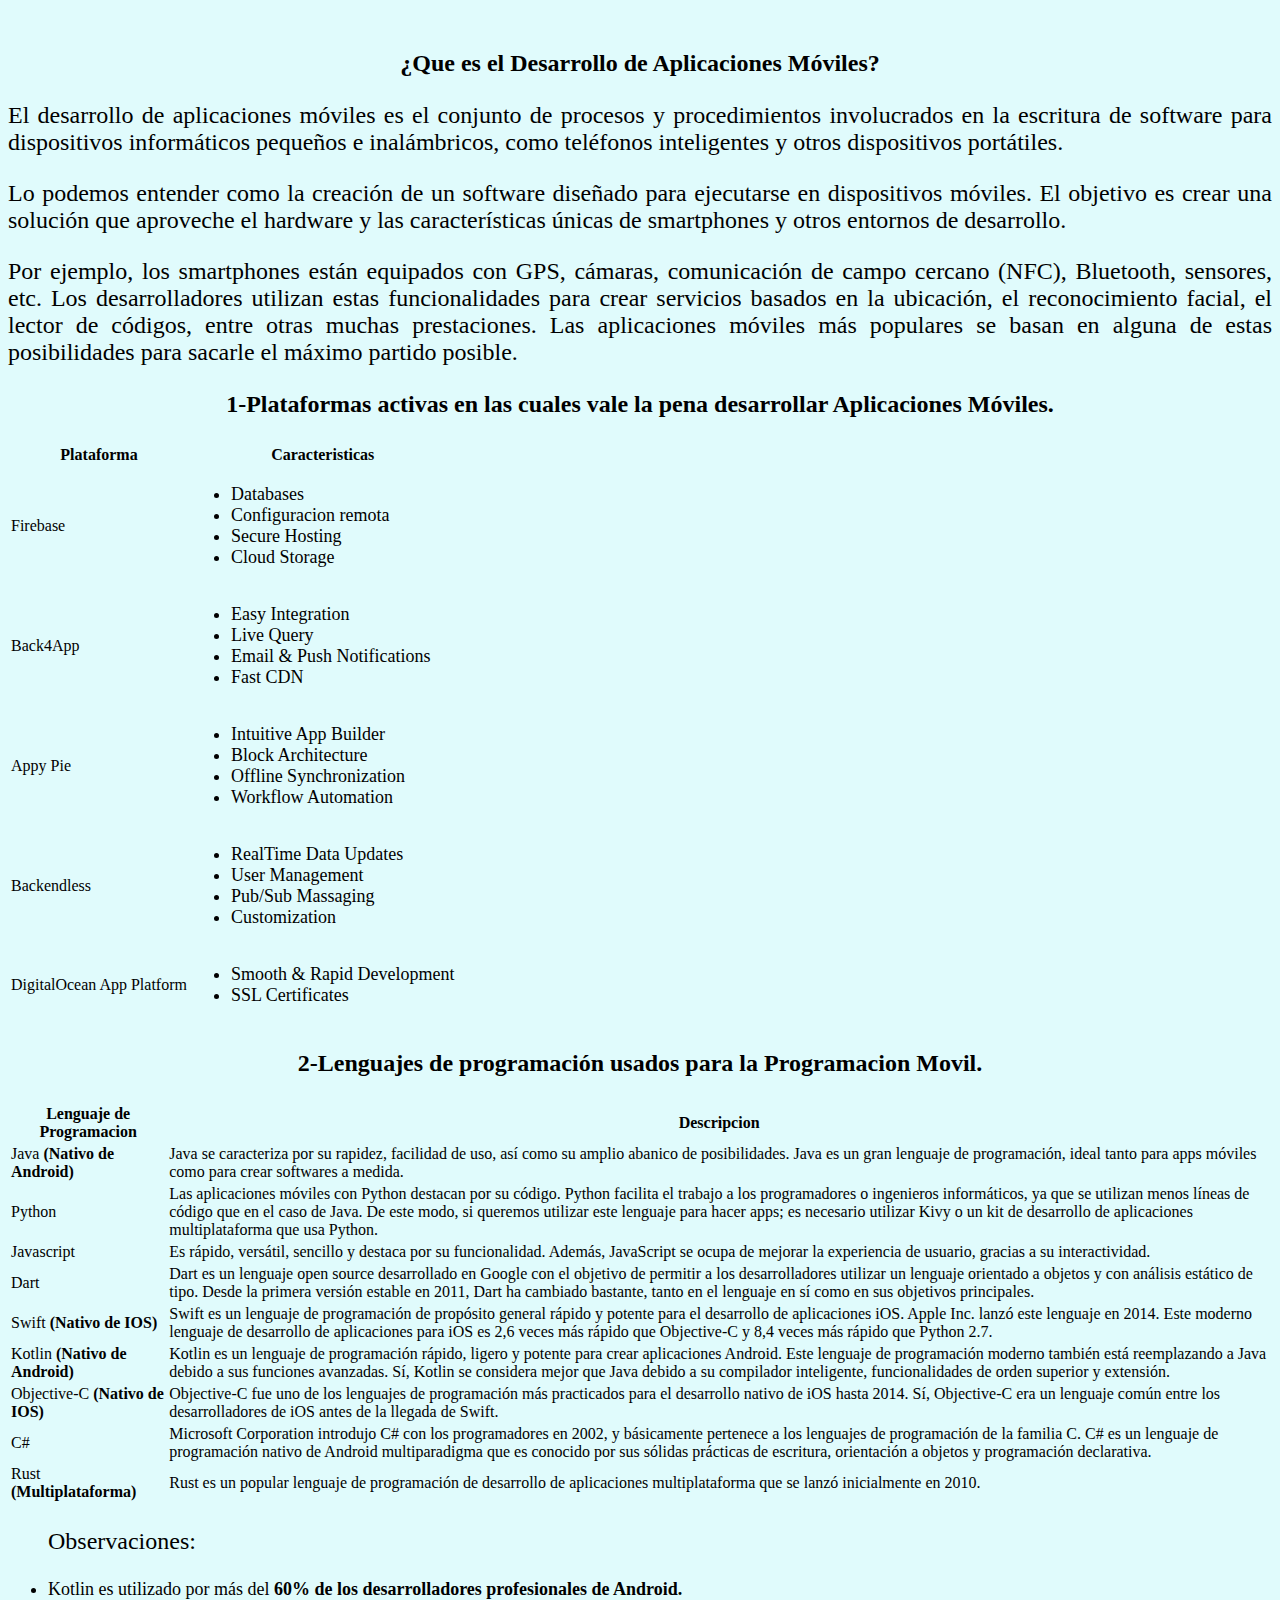
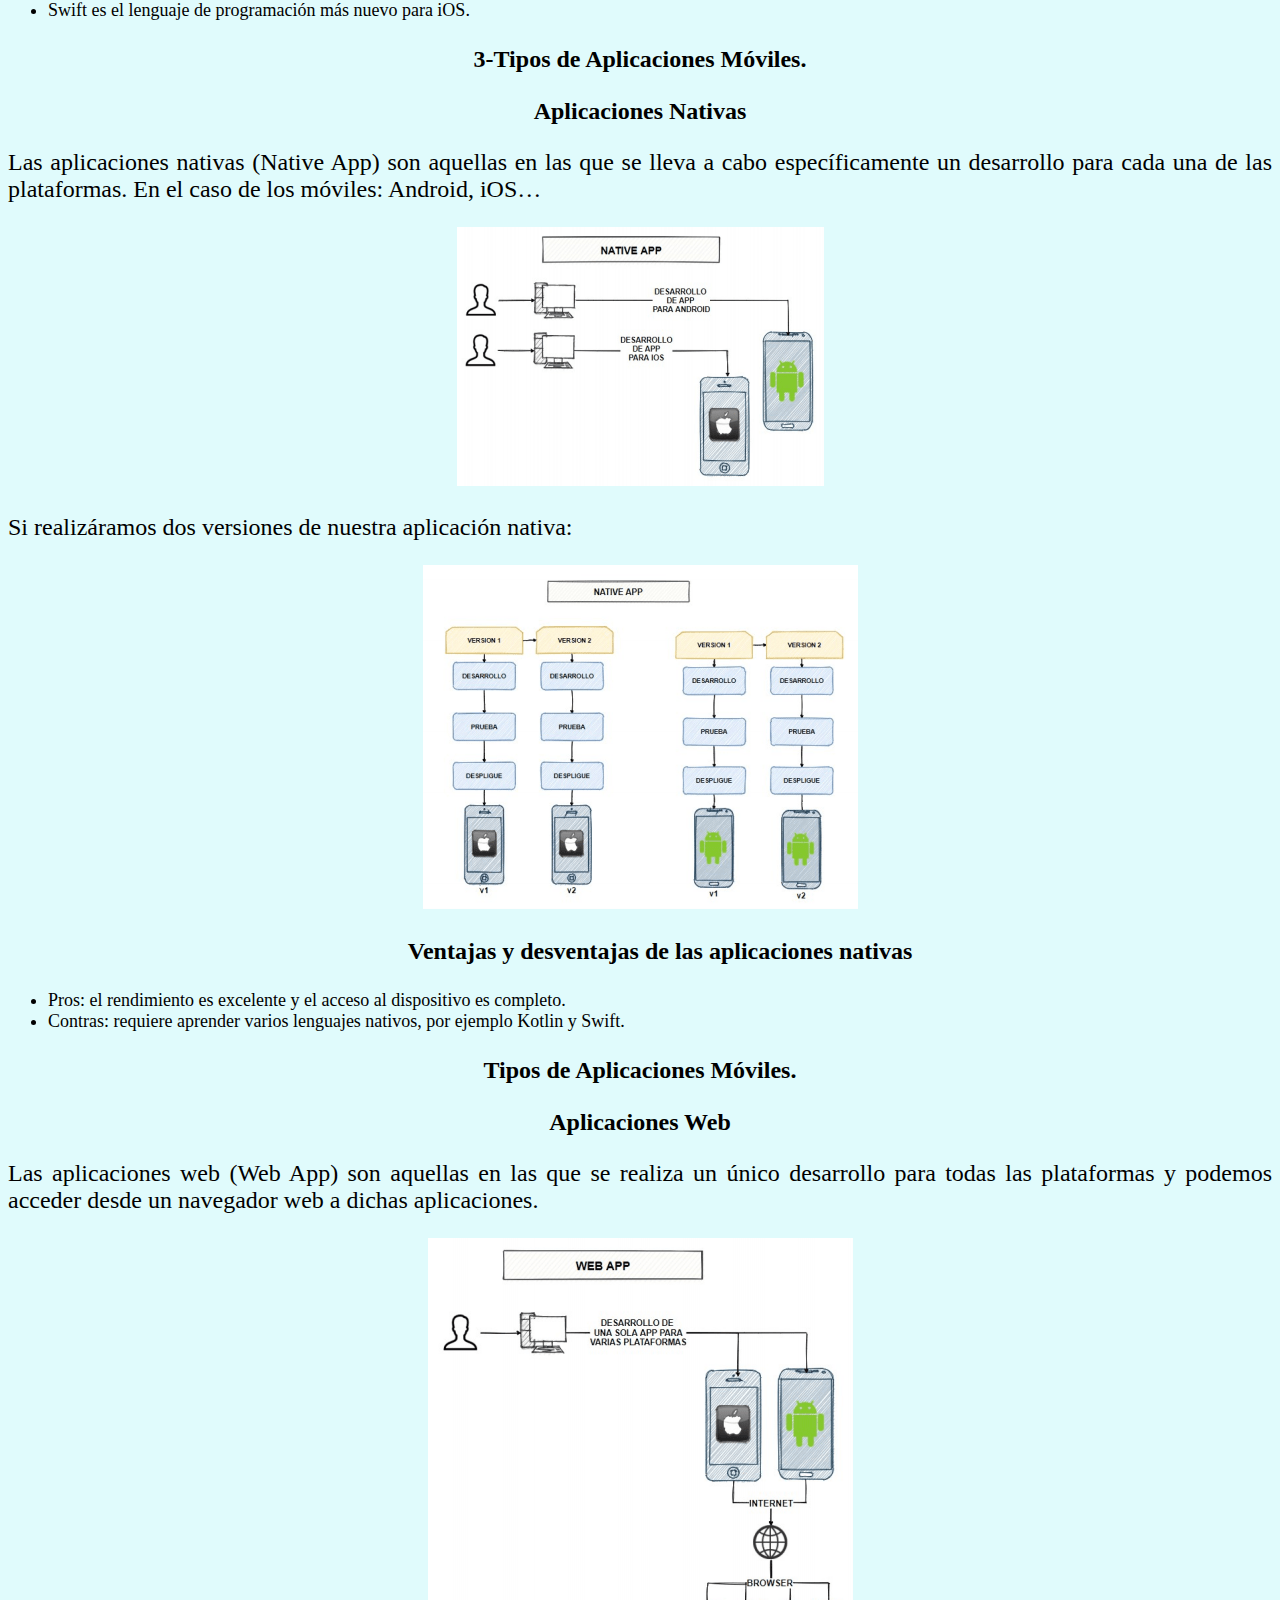
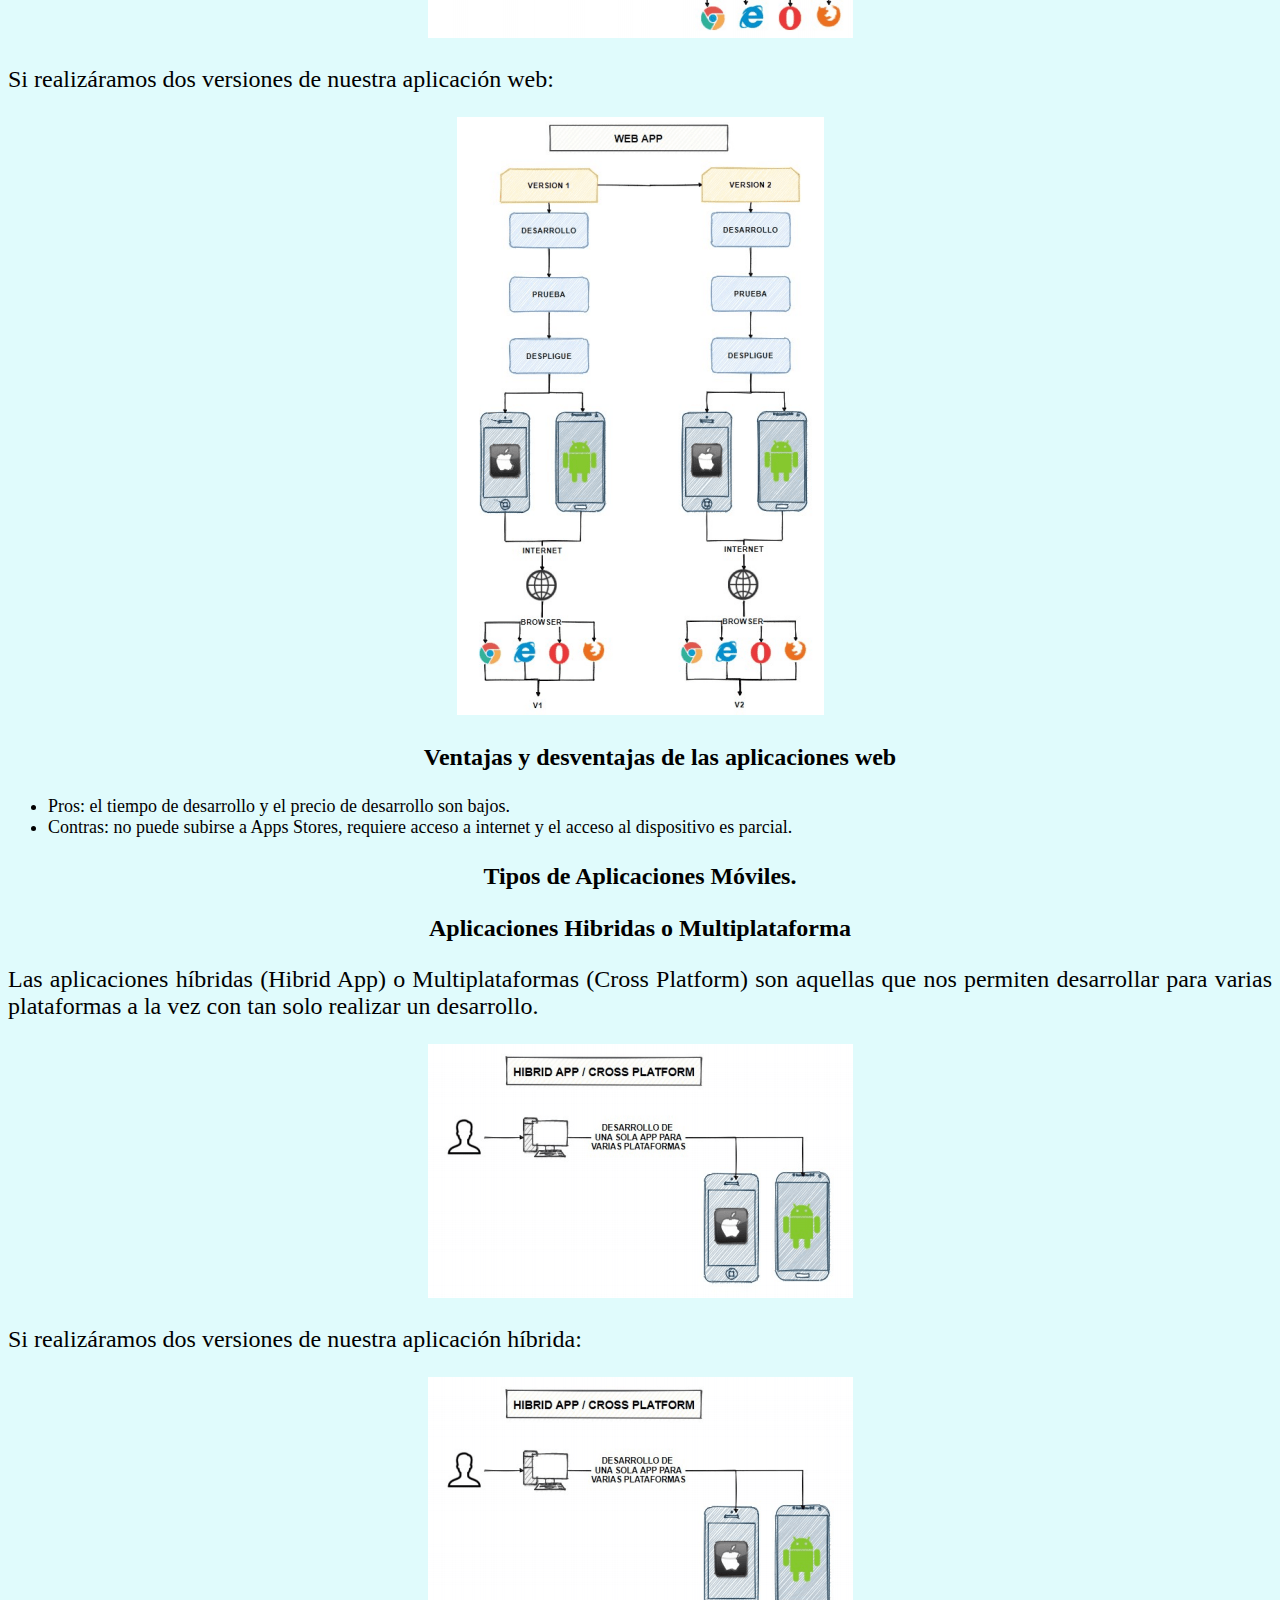
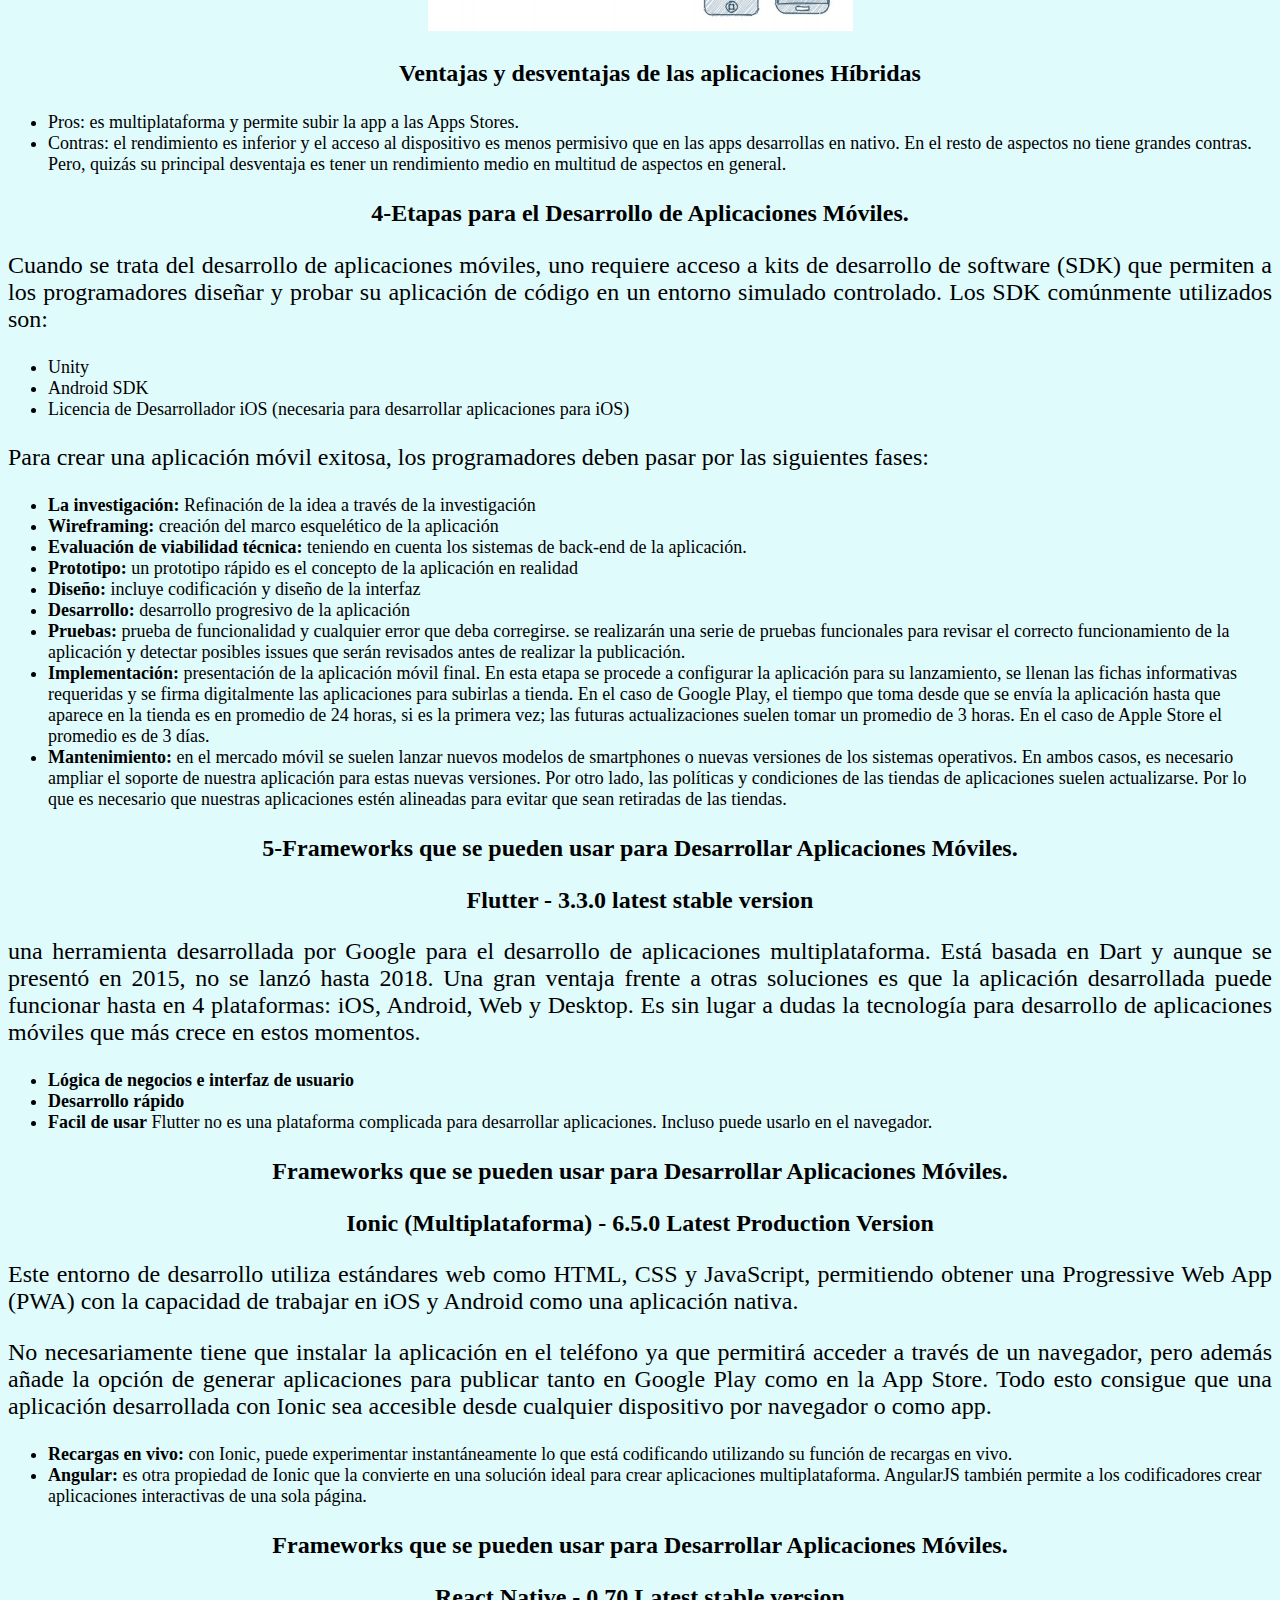
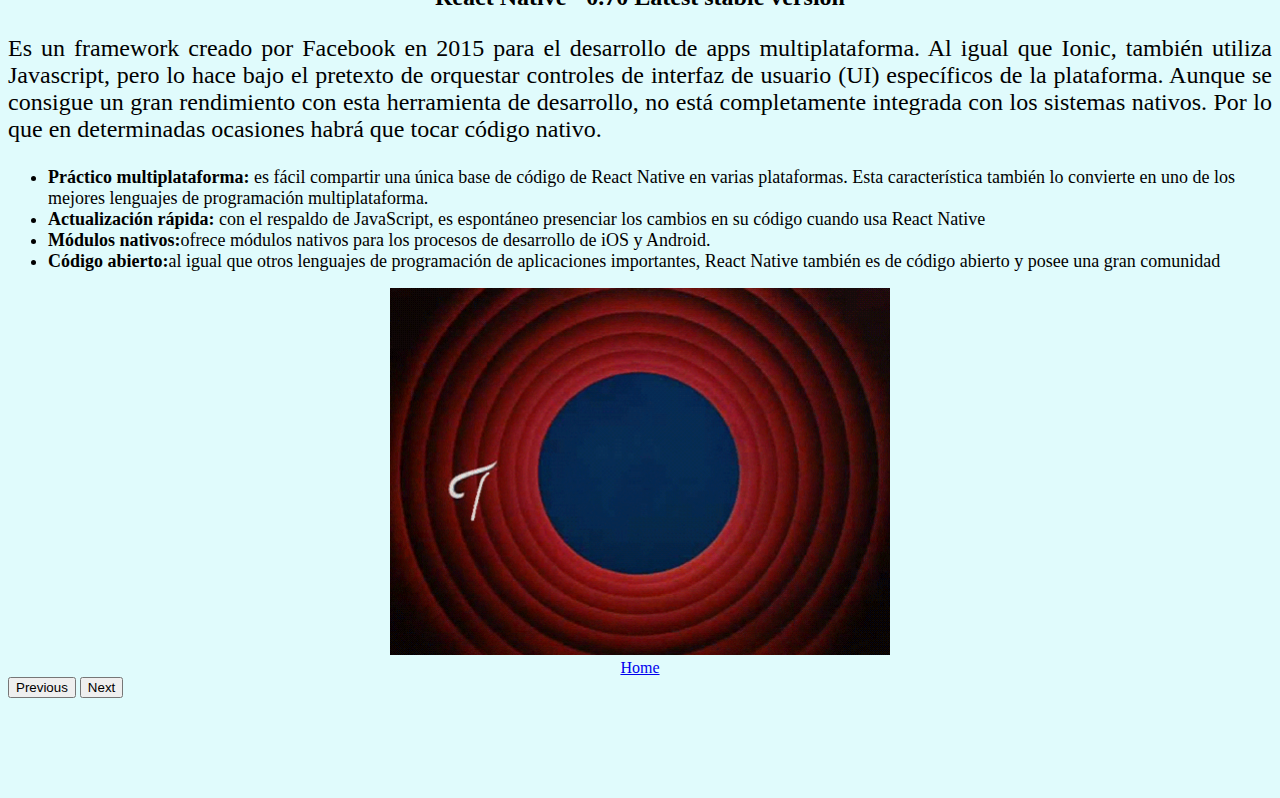
==== views/Presentation.html @ 6dfe4b6b "Agregando proyecto" ====
<!DOCTYPE html>
<html lang="en">
  <head>
    <meta charset="UTF-8" />
    <meta http-equiv="X-UA-Compatible" content="IE=edge" />
    <meta name="viewport" content="width=device-width, initial-scale=1.0" />
    <link
      href="https://cdn.jsdelivr.net/npm/bootstrap@5.3.0-alpha1/dist/css/bootstrap.min.css"
      rel="stylesheet"
      integrity="sha384-GLhlTQ8iRABdZLl6O3oVMWSktQOp6b7In1Zl3/Jr59b6EGGoI1aFkw7cmDA6j6gD"
      crossorigin="anonymous"
    />
    <link rel="stylesheet" href="../assets/style.css" />
    <title>Presentacion</title>
  </head>
  <body>
    <main>
      <div class="container-fluid">
        <div class="row">
          <div class="col-md-12">
            <!-- Carousel item -->
            <div id="Presentation" class="carousel slide carousel-dark slide">
              <div class="carousel-inner">
                <!-- ¿Que es el Desarrollo de Aplicaciones Móviles? -->
                <div class="carousel-item active">
                  <div class="col-md-8 offset-2">
                    <h2>¿Que es el Desarrollo de Aplicaciones Móviles?</h2>
                    <p class="start">
                      El desarrollo de aplicaciones móviles es el conjunto de
                      procesos y procedimientos involucrados en la escritura de
                      software para dispositivos informáticos pequeños e
                      inalámbricos, como teléfonos inteligentes y otros
                      dispositivos portátiles.
                    </p>

                    <p class="start">
                      Lo podemos entender como la creación de un software
                      diseñado para ejecutarse en dispositivos móviles. El
                      objetivo es crear una solución que aproveche el hardware y
                      las características únicas de smartphones y otros entornos
                      de desarrollo.
                    </p>

                    <p class="start">
                      Por ejemplo, los smartphones están equipados con GPS,
                      cámaras, comunicación de campo cercano (NFC), Bluetooth,
                      sensores, etc. Los desarrolladores utilizan estas
                      funcionalidades para crear servicios basados en la
                      ubicación, el reconocimiento facial, el lector de códigos,
                      entre otras muchas prestaciones. Las aplicaciones móviles
                      más populares se basan en alguna de estas posibilidades
                      para sacarle el máximo partido posible.
                    </p>
                  </div>
                </div>
                <!-- 1-Plataformas activas en las cuales vale la pena desarrollar Aplicaciones Móviles. -->
                <div class="carousel-item">
                  <div class="col-md-8 offset-2">
                    <h2>
                      1-Plataformas activas en las cuales vale la pena
                      desarrollar Aplicaciones Móviles.
                    </h2>
                    <table class="table table-responsive table-hover">
                      <thead>
                        <tr>
                          <th scope="col">Plataforma</th>
                          <th scope="col">Caracteristicas</th>
                        </tr>
                      </thead>
                      <tbody>
                        <tr>
                          <td>Firebase</td>
                          <td>
                            <ul>
                              <li>Databases</li>
                              <li>Configuracion remota</li>
                              <li>Secure Hosting</li>
                              <li>Cloud Storage</li>
                            </ul>
                          </td>
                        </tr>
                        <tr>
                          <td>Back4App</td>
                          <td>
                            <ul>
                              <li>Easy Integration</li>
                              <li>Live Query</li>
                              <li>Email & Push Notifications</li>
                              <li>Fast CDN</li>
                            </ul>
                          </td>
                        </tr>
                        <tr>
                          <td>Appy Pie</td>
                          <td>
                            <ul>
                              <li>Intuitive App Builder</li>
                              <li>Block Architecture</li>
                              <li>Offline Synchronization</li>
                              <li>Workflow Automation</li>
                            </ul>
                          </td>
                        </tr>
                        <tr>
                          <td>Backendless</td>
                          <td>
                            <ul>
                              <li>RealTime Data Updates</li>
                              <li>User Management</li>
                              <li>Pub/Sub Massaging</li>
                              <li>Customization</li>
                            </ul>
                          </td>
                        </tr>
                        <tr>
                          <td>DigitalOcean App Platform</td>
                          <td>
                            <ul>
                              <li>Smooth & Rapid Development</li>
                              <li>SSL Certificates</li>
                            </ul>
                          </td>
                        </tr>
                      </tbody>
                    </table>
                  </div>
                </div>
                <!-- 2-Lenguajes de programación usados para la Programacion Movil. -->
                <div class="carousel-item">
                  <div class="col-md-8 offset-2">
                    <h2>
                      2-Lenguajes de programación usados para la Programacion
                      Movil.
                    </h2>

                    <table class="table table-responsive table-hover">
                      <thead>
                        <tr>
                          <th scope="col">Lenguaje de Programacion</th>
                          <th scope="col">Descripcion</th>
                        </tr>
                      </thead>
                      <tbody>
                        <tr>
                          <td>Java <strong>(Nativo de Android)</strong></td>
                          <td>
                            Java se caracteriza por su rapidez, facilidad de
                            uso, así como su amplio abanico de posibilidades.
                            Java es un gran lenguaje de programación, ideal
                            tanto para apps móviles como para crear softwares a
                            medida.
                          </td>
                        </tr>
                        <tr>
                          <td>Python</td>
                          <td>
                            Las aplicaciones móviles con Python destacan por su
                            código. Python facilita el trabajo a los
                            programadores o ingenieros informáticos, ya que se
                            utilizan menos líneas de código que en el caso de
                            Java. De este modo, si queremos utilizar este
                            lenguaje para hacer apps; es necesario utilizar Kivy
                            o un kit de desarrollo de aplicaciones
                            multiplataforma que usa Python.
                          </td>
                        </tr>
                        <tr>
                          <td>Javascript</td>
                          <td>
                            Es rápido, versátil, sencillo y destaca por su
                            funcionalidad. Además, JavaScript se ocupa de
                            mejorar la experiencia de usuario, gracias a su
                            interactividad.
                          </td>
                        </tr>
                        <tr>
                          <td>Dart</td>
                          <td>
                            Dart es un lenguaje open source desarrollado en
                            Google con el objetivo de permitir a los
                            desarrolladores utilizar un lenguaje orientado a
                            objetos y con análisis estático de tipo. Desde la
                            primera versión estable en 2011, Dart ha cambiado
                            bastante, tanto en el lenguaje en sí como en sus
                            objetivos principales.
                          </td>
                        </tr>
                        <tr>
                          <td>Swift <strong>(Nativo de IOS)</strong></td>
                          <td>
                            Swift es un lenguaje de programación de propósito
                            general rápido y potente para el desarrollo de
                            aplicaciones iOS. Apple Inc. lanzó este lenguaje en
                            2014. Este moderno lenguaje de desarrollo de
                            aplicaciones para iOS es 2,6 veces más rápido que
                            Objective-C y 8,4 veces más rápido que Python 2.7.
                          </td>
                        </tr>
                        <tr>
                          <td>Kotlin <strong>(Nativo de Android)</strong></td>
                          <td>
                            Kotlin es un lenguaje de programación rápido, ligero
                            y potente para crear aplicaciones Android. Este
                            lenguaje de programación moderno también está
                            reemplazando a Java debido a sus funciones
                            avanzadas. Sí, Kotlin se considera mejor que Java
                            debido a su compilador inteligente, funcionalidades
                            de orden superior y extensión.
                          </td>
                        </tr>
                        <tr>
                          <td>Objective-C <strong>(Nativo de IOS)</strong></td>
                          <td>
                            Objective-C fue uno de los lenguajes de programación
                            más practicados para el desarrollo nativo de iOS
                            hasta 2014. Sí, Objective-C era un lenguaje común
                            entre los desarrolladores de iOS antes de la llegada
                            de Swift.
                          </td>
                        </tr>
                        <tr>
                          <td>C#</td>
                          <td>
                            Microsoft Corporation introdujo C# con los
                            programadores en 2002, y básicamente pertenece a los
                            lenguajes de programación de la familia C. C# es un
                            lenguaje de programación nativo de Android
                            multiparadigma que es conocido por sus sólidas
                            prácticas de escritura, orientación a objetos y
                            programación declarativa.
                          </td>
                        </tr>
                        <tr>
                          <td>Rust <strong>(Multiplataforma)</strong></td>
                          <td>
                            Rust es un popular lenguaje de programación de
                            desarrollo de aplicaciones multiplataforma que se
                            lanzó inicialmente en 2010.
                          </td>
                        </tr>
                      </tbody>
                    </table>

                    <ul>
                      <p class="start">Observaciones:</p>
                      <li>
                        Kotlin es utilizado por más del
                        <strong
                          >60% de los desarrolladores profesionales de
                          Android.</strong
                        >
                      </li>
                      <li>
                        Swift es el lenguaje de programación más nuevo para iOS.
                      </li>
                    </ul>
                  </div>
                </div>
                <!-- 3-Tipos de Aplicaciones Móviles. -->
                <!-- Nativas -->
                <div class="carousel-item">
                  <div class="col-md-8 offset-2">
                    <h2>3-Tipos de Aplicaciones Móviles.</h2>
                    <p><strong>Aplicaciones Nativas</strong></p>

                    <p class="start">
                      Las aplicaciones nativas (Native App) son aquellas en las
                      que se lleva a cabo específicamente un desarrollo para
                      cada una de las plataformas. En el caso de los móviles:
                      Android, iOS…
                    </p>

                    <img src="../assets/img/nativeApp.png" alt="not found" />

                    <p class="start my-3">
                      Si realizáramos dos versiones de nuestra aplicación
                      nativa:
                    </p>
                    <img src="../assets/img/nativeAppEj2.png" alt="not found" />

                    <ul>
                      <h2>
                        Ventajas y desventajas de las aplicaciones nativas
                      </h2>
                      <li>
                        Pros: el rendimiento es excelente y el acceso al
                        dispositivo es completo.
                      </li>
                      <li>
                        Contras: requiere aprender varios lenguajes nativos, por
                        ejemplo Kotlin y Swift.
                      </li>
                    </ul>
                  </div>
                </div>
                <!-- web -->
                <div class="carousel-item">
                  <div class="col-md-8 offset-2">
                    <h2>Tipos de Aplicaciones Móviles.</h2>
                    <p><strong> Aplicaciones Web </strong></p>

                    <p class="start">
                      Las aplicaciones web (Web App) son aquellas en las que se
                      realiza un único desarrollo para todas las plataformas y
                      podemos acceder desde un navegador web a dichas
                      aplicaciones.
                    </p>

                    <img src="../assets/img/WebEj1.png" alt="not found" />

                    <p class="start my-3">
                      Si realizáramos dos versiones de nuestra aplicación web:
                    </p>

                    <img src="../assets/img/WebEj2.png" alt="not found" />

                    <ul>
                      <h2>Ventajas y desventajas de las aplicaciones web</h2>
                      <li>
                        Pros: el tiempo de desarrollo y el precio de desarrollo
                        son bajos.
                      </li>
                      <li>
                        Contras: no puede subirse a Apps Stores, requiere acceso
                        a internet y el acceso al dispositivo es parcial.
                      </li>
                    </ul>
                  </div>
                </div>
                <!-- Moviles -->
                <div class="carousel-item">
                  <div class="col-md-8 offset-2">
                    <h2>Tipos de Aplicaciones Móviles.</h2>

                    <p>
                      <strong>Aplicaciones Hibridas o Multiplataforma</strong>
                    </p>

                    <p class="start">
                      Las aplicaciones híbridas (Hibrid App) o Multiplataformas
                      (Cross Platform) son aquellas que nos permiten desarrollar
                      para varias plataformas a la vez con tan solo realizar un
                      desarrollo.
                    </p>

                    <img src="../assets/img/CrossEj1.png" alt="not found" />

                    <p class="start my-3">
                      Si realizáramos dos versiones de nuestra aplicación
                      híbrida:
                    </p>
                    <img src="../assets/img/CrossEj2.png" alt="not found" />
                    <ul>
                      <h2>
                        Ventajas y desventajas de las aplicaciones Híbridas
                      </h2>
                      <li>
                        Pros: es multiplataforma y permite subir la app a las
                        Apps Stores.
                      </li>
                      <li>
                        Contras: el rendimiento es inferior y el acceso al
                        dispositivo es menos permisivo que en las apps
                        desarrollas en nativo. En el resto de aspectos no tiene
                        grandes contras. Pero, quizás su principal desventaja es
                        tener un rendimiento medio en multitud de aspectos en
                        general.
                      </li>
                    </ul>
                  </div>
                </div>
                <!-- 4-Etapas para el Desarrollo de Aaplicaciones Móviles. -->
                <div class="carousel-item">
                  <div class="col-md-8 offset-2">
                    <h2>
                      4-Etapas para el Desarrollo de Aplicaciones Móviles.
                    </h2>

                    <p class="start">
                      Cuando se trata del desarrollo de aplicaciones móviles,
                      uno requiere acceso a kits de desarrollo de software (SDK)
                      que permiten a los programadores diseñar y probar su
                      aplicación de código en un entorno simulado controlado.
                      Los SDK comúnmente utilizados son:
                    </p>
                    <ul>
                      <li>Unity</li>
                      <li>Android SDK</li>
                      <li>
                        Licencia de Desarrollador iOS (necesaria para
                        desarrollar aplicaciones para iOS)
                      </li>
                    </ul>

                    <p class="start">
                      Para crear una aplicación móvil exitosa, los programadores
                      deben pasar por las siguientes fases:
                    </p>

                    <ul>
                      <li>
                        <strong>La investigación:</strong>
                        Refinación de la idea a través de la investigación
                      </li>
                      <li>
                        <strong>Wireframing: </strong>
                        creación del marco esquelético de la aplicación
                      </li>
                      <li>
                        <strong>Evaluación de viabilidad técnica: </strong>
                        teniendo en cuenta los sistemas de back-end de la
                        aplicación.
                      </li>
                      <li>
                        <strong>Prototipo:</strong>
                        un prototipo rápido es el concepto de la aplicación en
                        realidad
                      </li>
                      <li>
                        <strong>Diseño: </strong>
                        incluye codificación y diseño de la interfaz
                      </li>
                      <li>
                        <strong>Desarrollo:</strong>
                        desarrollo progresivo de la aplicación
                      </li>
                      <li>
                        <strong>Pruebas:</strong>
                        prueba de funcionalidad y cualquier error que deba
                        corregirse. se realizarán una serie de pruebas
                        funcionales para revisar el correcto funcionamiento de
                        la aplicación y detectar posibles issues que serán
                        revisados antes de realizar la publicación.
                      </li>
                      <li>
                        <strong>Implementación:</strong>
                        presentación de la aplicación móvil final. En esta etapa
                        se procede a configurar la aplicación para su
                        lanzamiento, se llenan las fichas informativas
                        requeridas y se firma digitalmente las aplicaciones para
                        subirlas a tienda. En el caso de Google Play, el tiempo
                        que toma desde que se envía la aplicación hasta que
                        aparece en la tienda es en promedio de 24 horas, si es
                        la primera vez; las futuras actualizaciones suelen tomar
                        un promedio de 3 horas. En el caso de Apple Store el
                        promedio es de 3 días.
                      </li>
                      <li>
                        <strong>Mantenimiento:</strong>
                        en el mercado móvil se suelen lanzar nuevos modelos de
                        smartphones o nuevas versiones de los sistemas
                        operativos. En ambos casos, es necesario ampliar el
                        soporte de nuestra aplicación para estas nuevas
                        versiones. Por otro lado, las políticas y condiciones de
                        las tiendas de aplicaciones suelen actualizarse. Por lo
                        que es necesario que nuestras aplicaciones estén
                        alineadas para evitar que sean retiradas de las tiendas.
                      </li>
                    </ul>
                  </div>
                </div>
                <!-- 5-Frameworks que se pueden usar para Desarrollar Aplicaciones Móviles. -->
                <!-- Flutter -->
                <div class="carousel-item">
                  <div class="col-md-8 offset-2">
                    <h2>
                      5-Frameworks que se pueden usar para Desarrollar
                      Aplicaciones Móviles.
                    </h2>
                    <p>
                      <strong>Flutter - 3.3.0 latest stable version </strong>
                    </p>
                    <p class="start">
                      una herramienta desarrollada por Google para el desarrollo
                      de aplicaciones multiplataforma. Está basada en Dart y
                      aunque se presentó en 2015, no se lanzó hasta 2018. Una
                      gran ventaja frente a otras soluciones es que la
                      aplicación desarrollada puede funcionar hasta en 4
                      plataformas: iOS, Android, Web y Desktop. Es sin lugar a
                      dudas la tecnología para desarrollo de aplicaciones
                      móviles que más crece en estos momentos.
                    </p>
                    <ul>
                      <li>
                        <strong
                          >Lógica de negocios e interfaz de usuario</strong
                        >
                      </li>
                      <li><strong>Desarrollo rápido</strong></li>
                      <li>
                        <strong>Facil de usar</strong> Flutter no es una
                        plataforma complicada para desarrollar aplicaciones.
                        Incluso puede usarlo en el navegador.
                      </li>
                    </ul>
                  </div>
                </div>
                <!-- ionic -->
                <div class="carousel-item">
                  <div class="col-md-8 offset-2">
                    <h2>
                      Frameworks que se pueden usar para Desarrollar
                      Aplicaciones Móviles.
                    </h2>
                    <p>
                      <strong
                        >Ionic (Multiplataforma) - 6.5.0 Latest Production
                        Version
                      </strong>
                    </p>
                    <p class="start">
                      Este entorno de desarrollo utiliza estándares web como
                      HTML, CSS y JavaScript, permitiendo obtener una
                      Progressive Web App (PWA) con la capacidad de trabajar en
                      iOS y Android como una aplicación nativa.
                    </p>
                    <p class="start">
                      No necesariamente tiene que instalar la aplicación en el
                      teléfono ya que permitirá acceder a través de un
                      navegador, pero además añade la opción de generar
                      aplicaciones para publicar tanto en Google Play como en la
                      App Store. Todo esto consigue que una aplicación
                      desarrollada con Ionic sea accesible desde cualquier
                      dispositivo por navegador o como app.
                    </p>
                    <ul>
                      <li>
                        <strong>Recargas en vivo: </strong>con Ionic, puede
                        experimentar instantáneamente lo que está codificando
                        utilizando su función de recargas en vivo.
                      </li>
                      <li>
                        <strong>Angular:</strong> es otra propiedad de Ionic que
                        la convierte en una solución ideal para crear
                        aplicaciones multiplataforma. AngularJS también permite
                        a los codificadores crear aplicaciones interactivas de
                        una sola página.
                      </li>
                    </ul>
                  </div>
                </div>
                <!-- react native -->
                <div class="carousel-item">
                  <div class="col-md-8 offset-2">
                    <h2>
                      Frameworks que se pueden usar para Desarrollar
                      Aplicaciones Móviles.
                    </h2>
                    <p>
                      <strong
                        >React Native - 0.70 Latest stable version
                      </strong>
                    </p>
                    <p class="start">
                      Es un framework creado por Facebook en 2015 para el
                      desarrollo de apps multiplataforma. Al igual que Ionic,
                      también utiliza Javascript, pero lo hace bajo el pretexto
                      de orquestar controles de interfaz de usuario (UI)
                      específicos de la plataforma. Aunque se consigue un gran
                      rendimiento con esta herramienta de desarrollo, no está
                      completamente integrada con los sistemas nativos. Por lo
                      que en determinadas ocasiones habrá que tocar código
                      nativo.
                    </p>
                    <ul>
                      <li>
                        <strong>Práctico multiplataforma: </strong>es fácil
                        compartir una única base de código de React Native en
                        varias plataformas. Esta característica también lo
                        convierte en uno de los mejores lenguajes de
                        programación multiplataforma.
                      </li>
                      <li>
                        <strong>Actualización rápida: </strong>con el respaldo
                        de JavaScript, es espontáneo presenciar los cambios en
                        su código cuando usa React Native
                      </li>
                      <li>
                        <strong>Módulos nativos:</strong>ofrece módulos nativos
                        para los procesos de desarrollo de iOS y Android.
                      </li>
                      <li>
                        <strong>Código abierto:</strong>al igual que otros
                        lenguajes de programación de aplicaciones importantes,
                        React Native también es de código abierto y posee una
                        gran comunidad
                      </li>
                    </ul>
                  </div>
                </div>

                <!-- Bye -->
                <div class="carousel-item">
                  <div class="col-md-8 offset-2">
                    <div>
                      <img
                        src="../assets/img/theEnd.gif"
                        class="gif rounded-circle"
                        alt="not found"
                      />
                    </div>
                    <div class="mt-4">
                      <a
                        href="../index.html"
                        type="buttom"
                        class="btn btn-outline-success"
                        >Home</a
                      >
                    </div>
                  </div>
                </div>
              </div>

              <button
                class="carousel-control-prev"
                type="button"
                data-bs-target="#Presentation"
                data-bs-slide="prev"
              >
                <span
                  class="carousel-control-prev-icon"
                  aria-hidden="true"
                ></span>
                <span class="visually-hidden">Previous</span>
              </button>
              <button
                class="carousel-control-next"
                type="button"
                data-bs-target="#Presentation"
                data-bs-slide="next"
              >
                <span
                  class="carousel-control-next-icon"
                  aria-hidden="true"
                ></span>
                <span class="visually-hidden">Next</span>
              </button>
            </div>
            <!-- Carousel item -->
          </div>
        </div>
      </div>
    </main>

    <script
      src="https://cdn.jsdelivr.net/npm/bootstrap@5.3.0-alpha1/dist/js/bootstrap.bundle.min.js"
      integrity="sha384-w76AqPfDkMBDXo30jS1Sgez6pr3x5MlQ1ZAGC+nuZB+EYdgRZgiwxhTBTkF7CXvN"
      crossorigin="anonymous"
    ></script>
  </body>
</html>
---- assets/style.css ----
body{
    background-color: #e0fbfc;
}

h2{
    margin-bottom: 25px;
    margin-top: 25px;
}

.carousel-item{
    text-align: center;
}

.carousel{
    
    margin-bottom: 100px;
}

.row{
    margin-top: 50px;
    margin-bottom: 100px;
}

p{
    font-size: x-large;
    text-align: center;
}

.start{
    text-align: justify;
    text-justify: inter-word;
}

table{
    text-align: start;
}

li{
    font-size: large;
    text-align: start;
}

.navImg{
    width: 50px;
}

.me{
    width: 280px;
}

.gif{
    width: 500px;
}
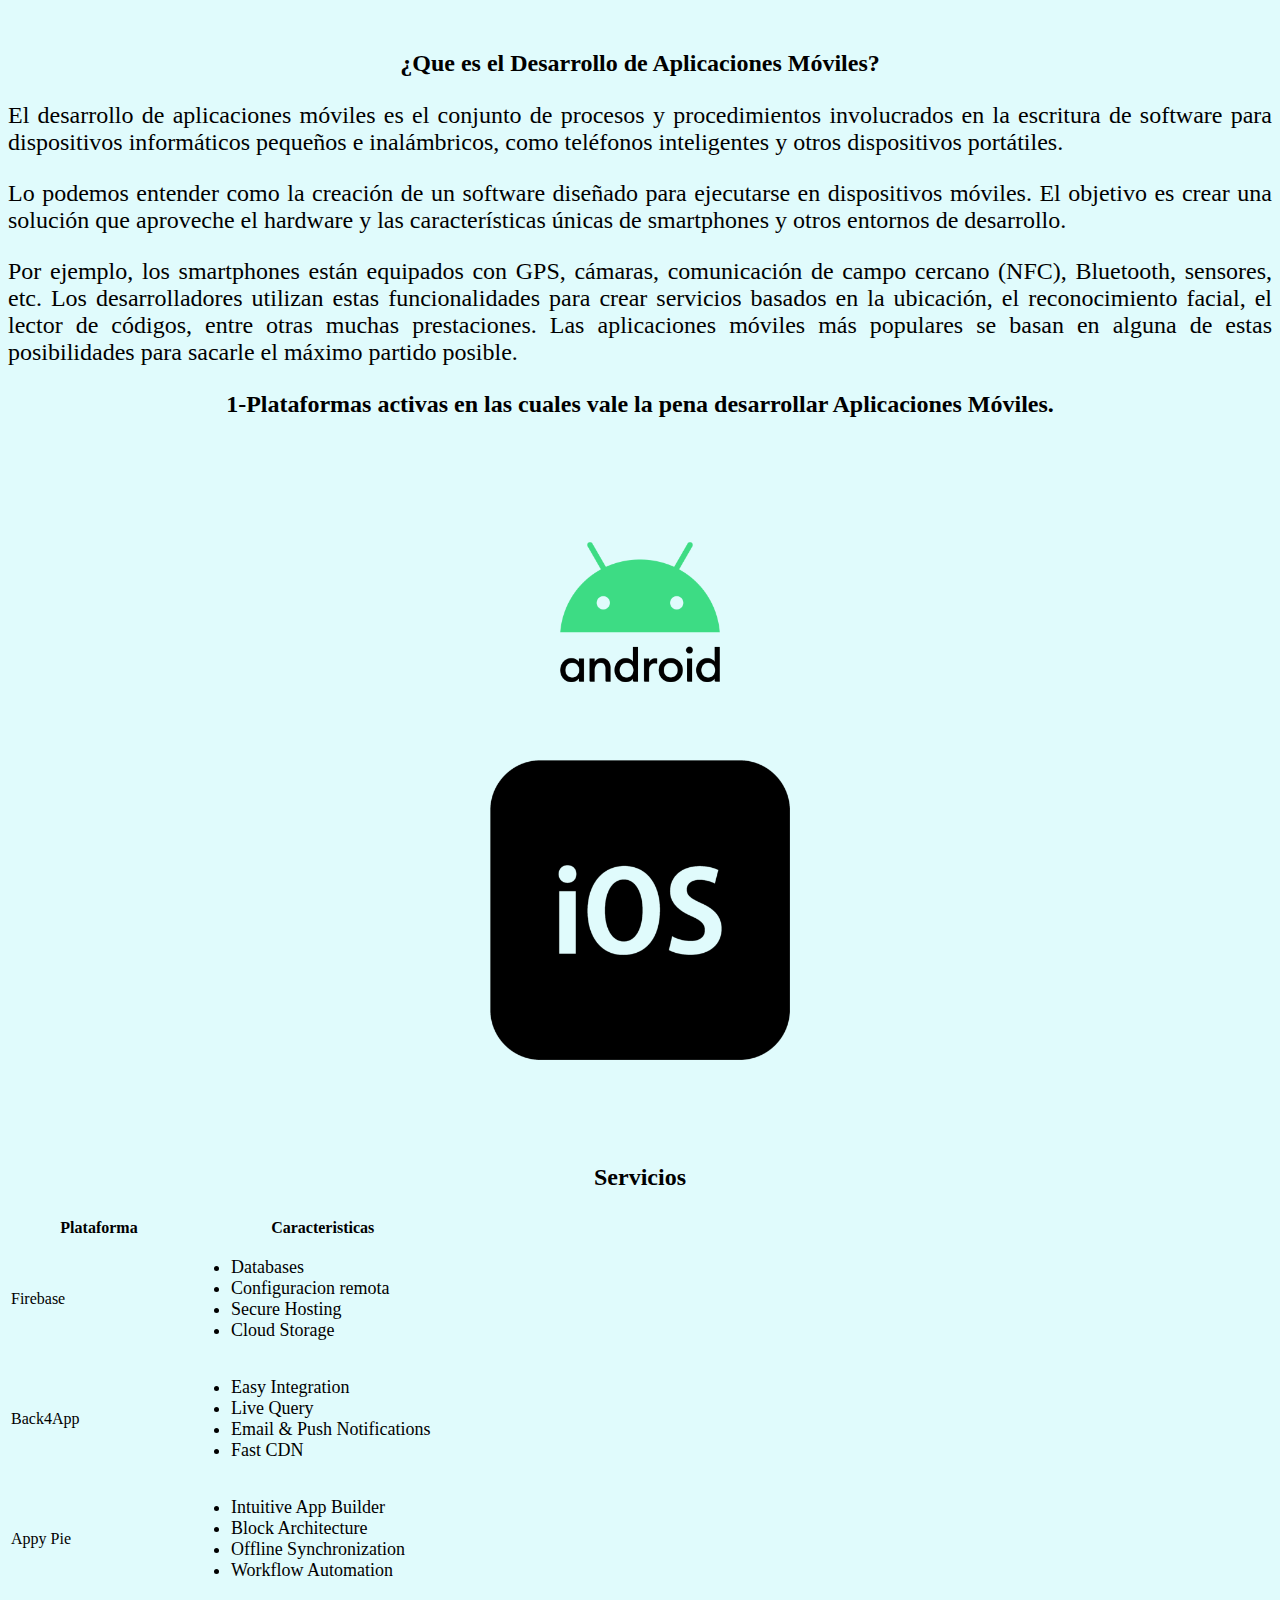
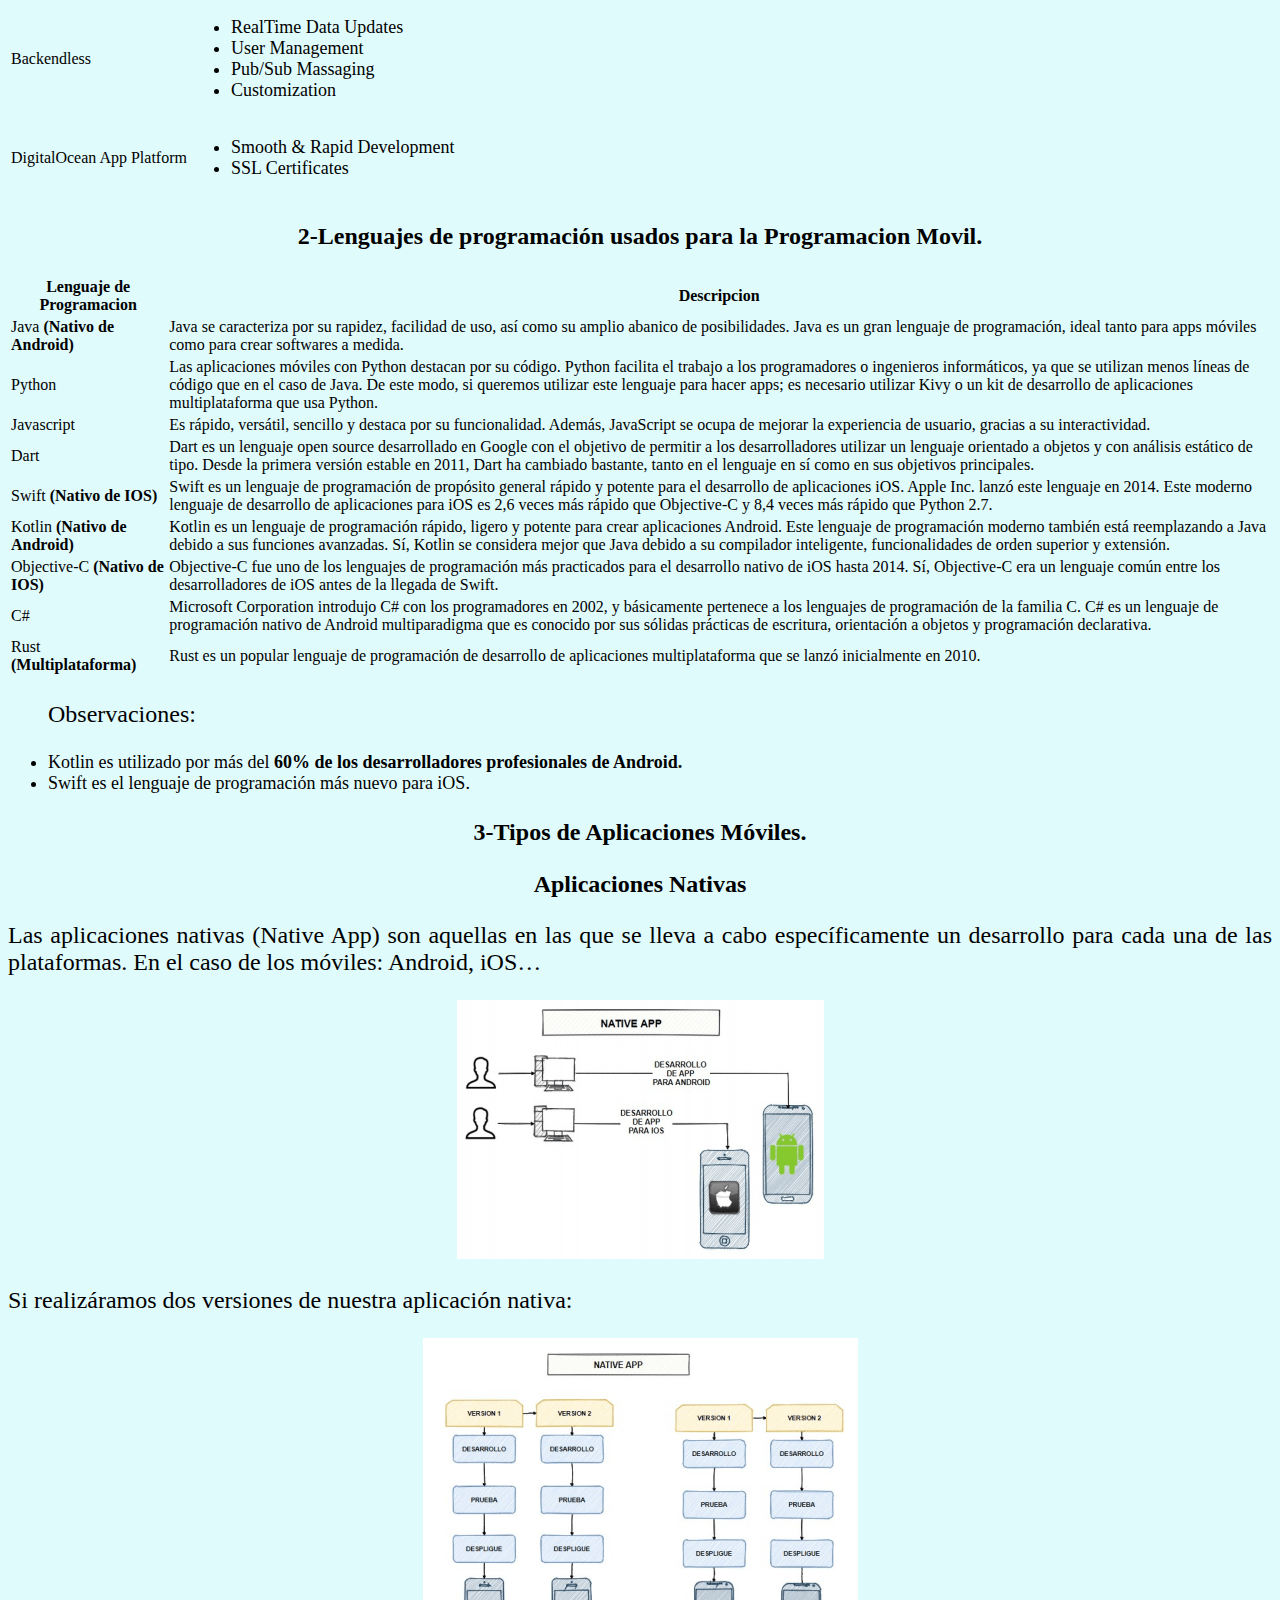
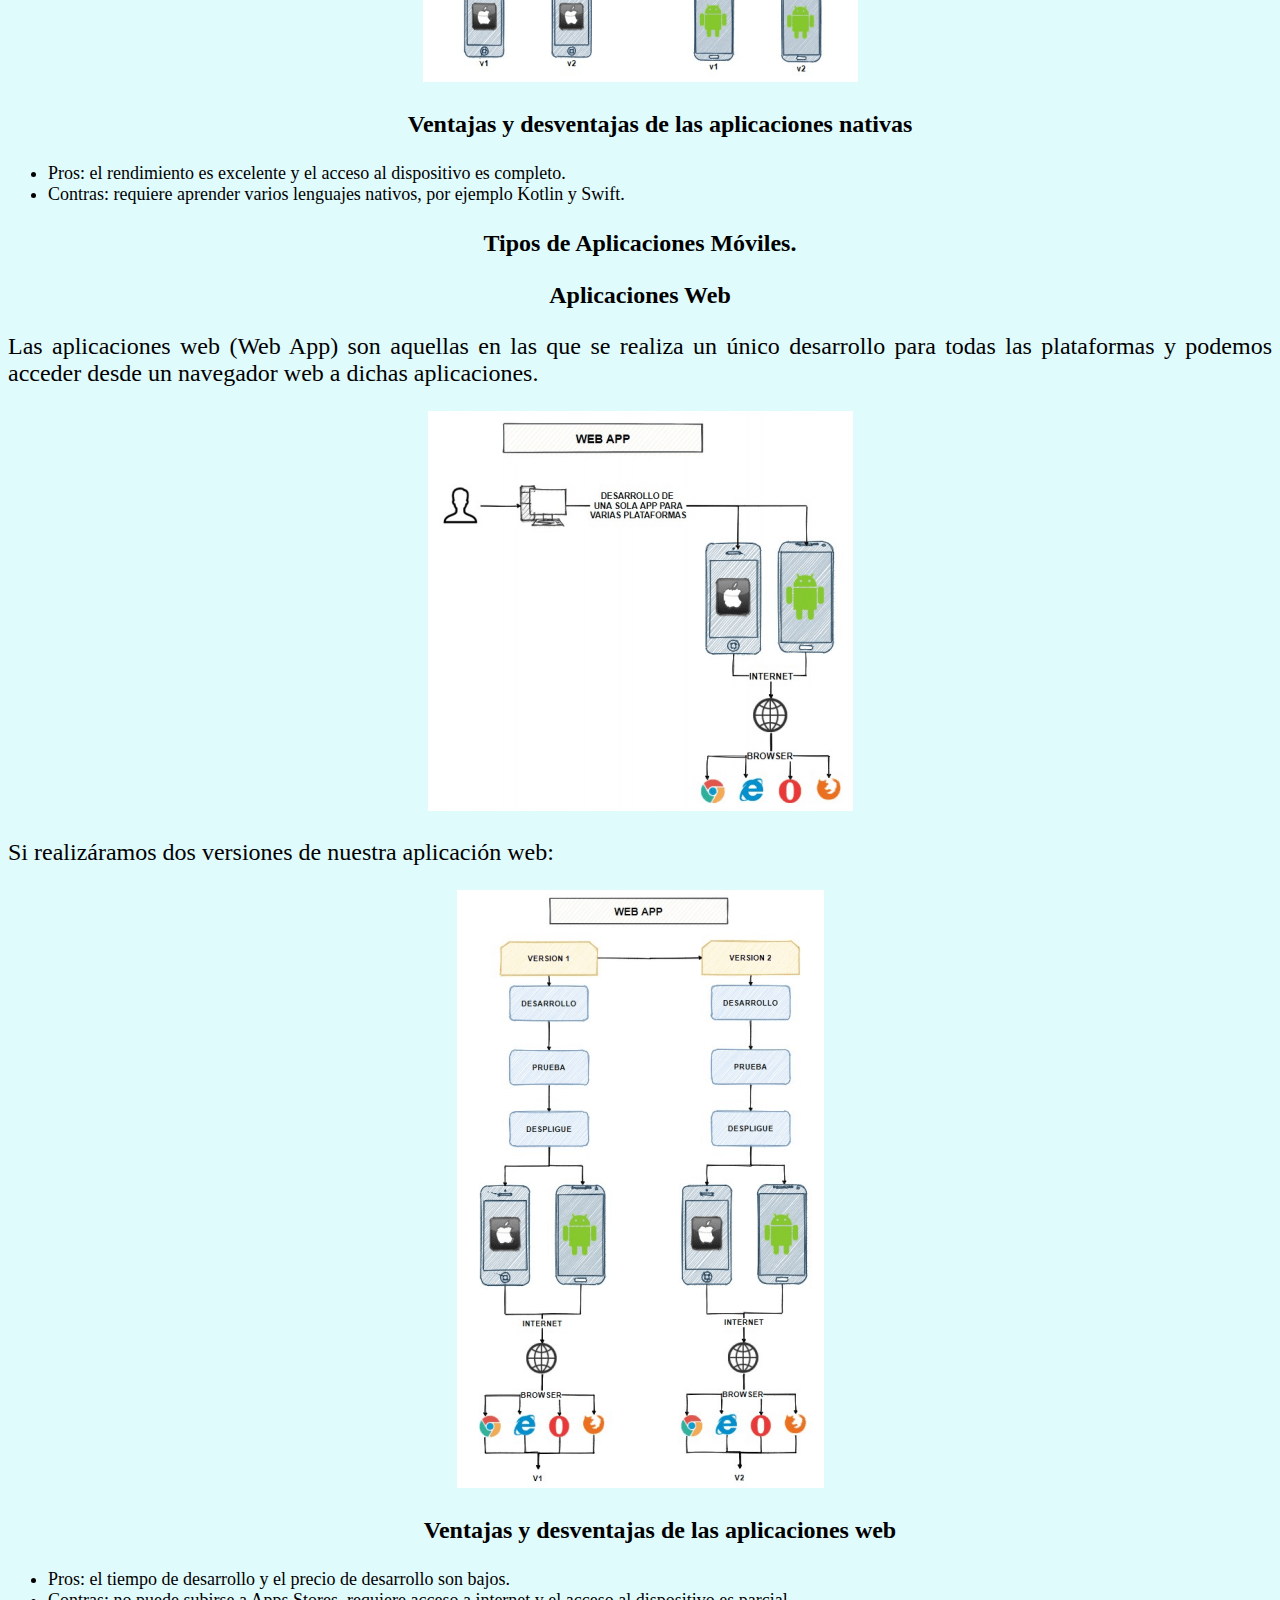
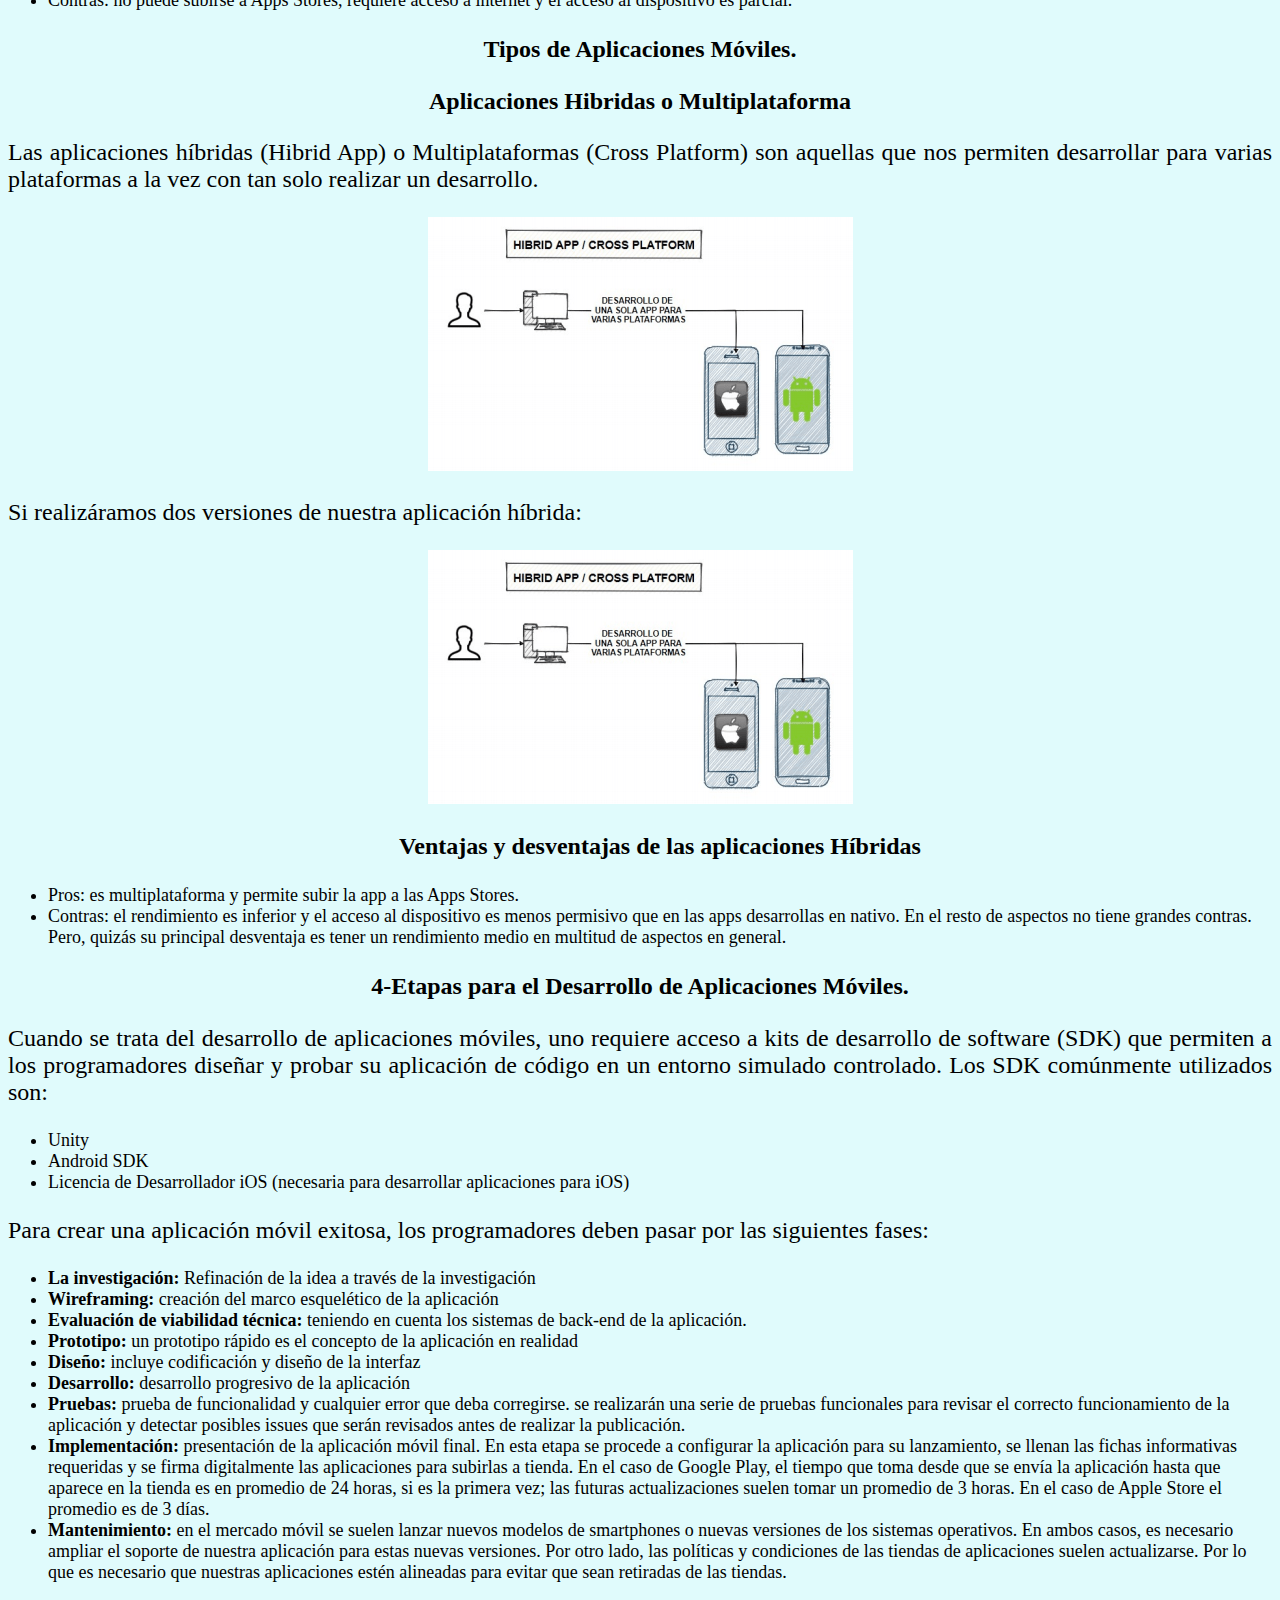
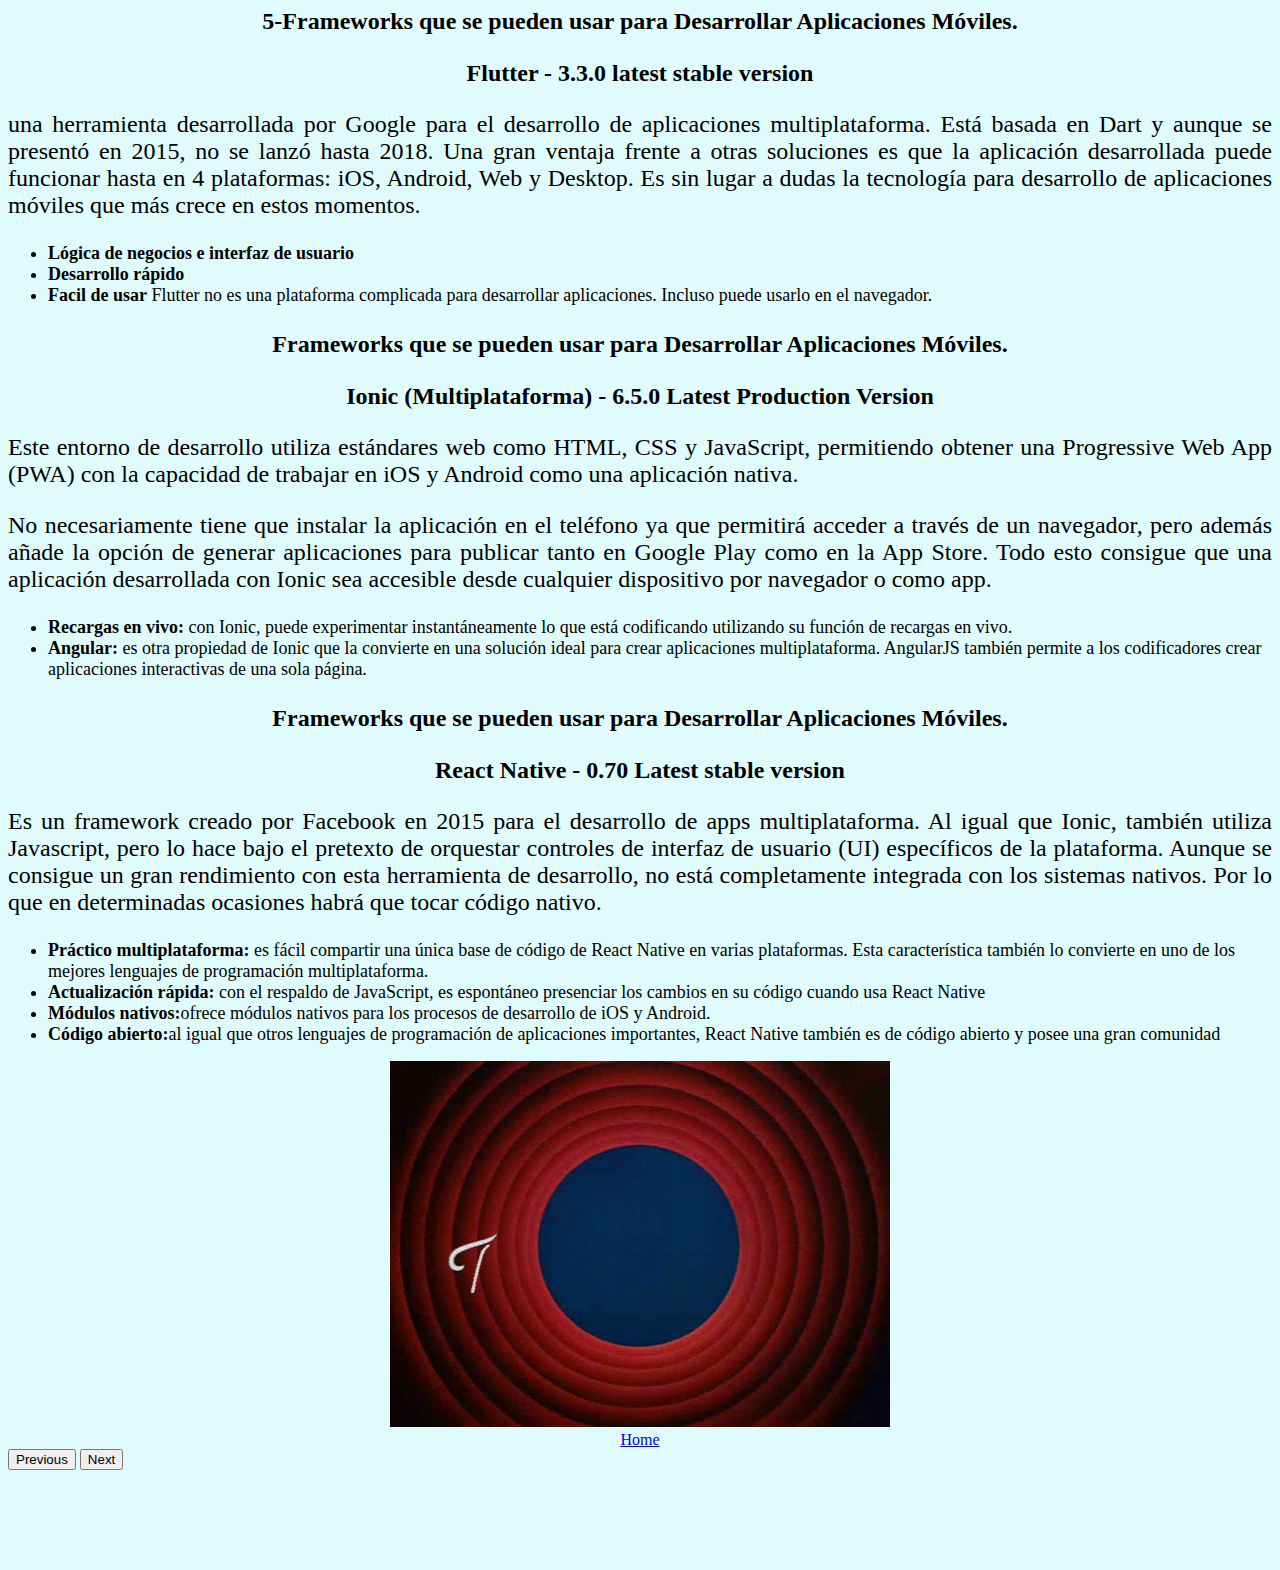
==== commit 50367282: "Modify proyect" ====
--- a/views/Presentation.html
+++ b/views/Presentation.html
@@ -60,6 +60,30 @@
                       1-Plataformas activas en las cuales vale la pena
                       desarrollar Aplicaciones Móviles.
                     </h2>
+
+                    <div class="row">
+                      <div class="col-md-6">
+                        <img
+                          src="../assets/img/Android-Logo.png"
+                          class="logo"
+                          alt="not found"
+                        />
+                      </div>
+                      <div class="col-md-6">
+                        <img
+                          src="../assets/img/IOS_LOGO.png"
+                          class="logo"
+                          alt="not found"
+                        />
+                      </div>
+                    </div>
+                  </div>
+                </div>
+
+                <!-- Servicios para host de aplicaciones. -->
+                <div class="carousel-item">
+                  <div class="col-md-8 offset-2">
+                    <h2>Servicios</h2>
                     <table class="table table-responsive table-hover">
                       <thead>
                         <tr>
--- a/assets/style.css
+++ b/assets/style.css
@@ -52,6 +52,11 @@
     width: 500px;
 }
 
+.logo{
+    width: 300px;
+    margin-top: 50px;
+}
 
 
 
+
